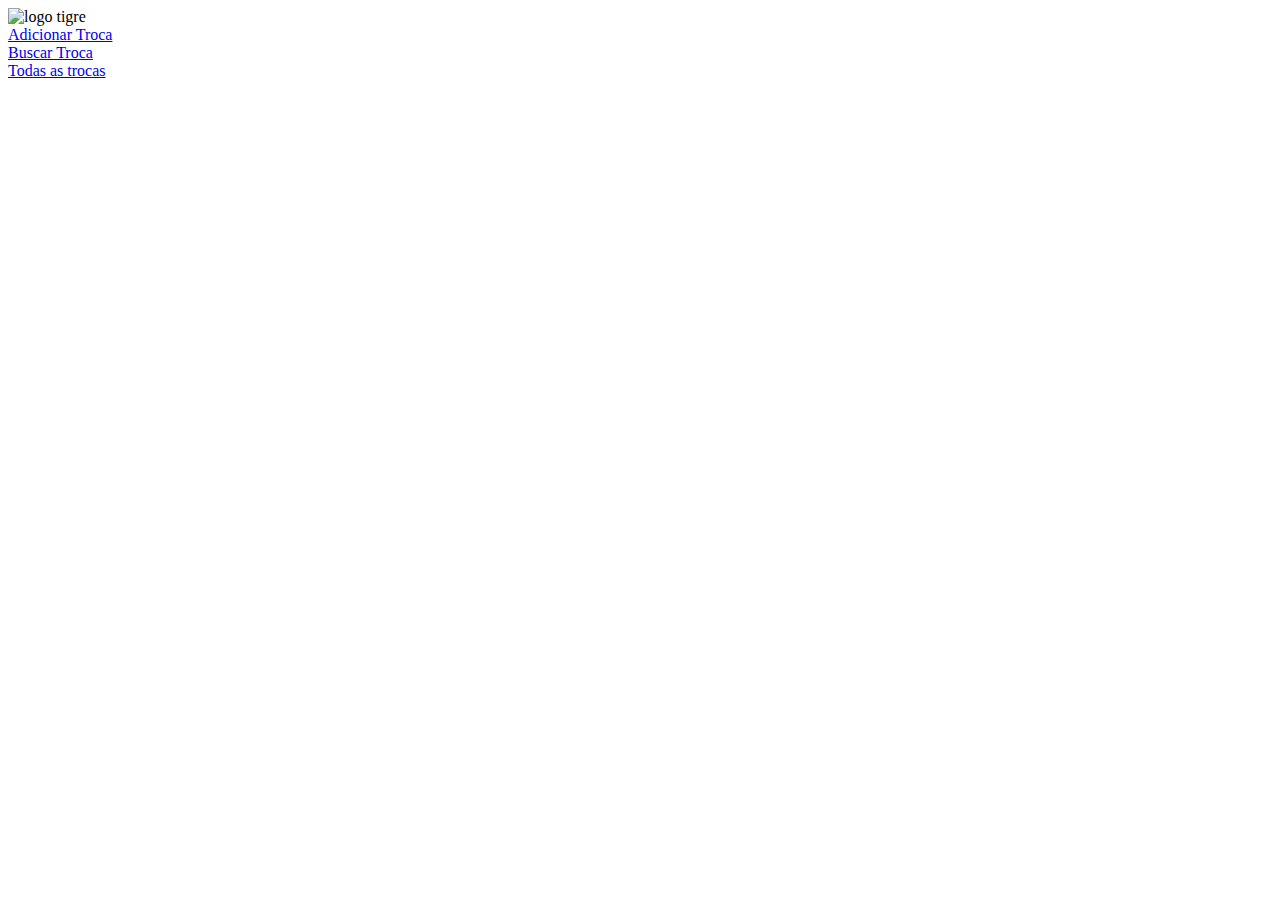
==== public/index.html @ 26cba507 "criando html base" ====
<!DOCTYPE html>
<html lang="pt-br">
<head>
    <meta charset="UTF-8">
    <meta http-equiv="X-UA-Compatible" content="IE=edge">
    <meta name="viewport" content="width=device-width, initial-scale=1.0">
    <link rel="stylesheet" href="./css/style.css">
    <title>Troca de oleo</title>
</head>
<body>
    <header>
        <div class="logo">
            <img src="../public/images/logo posto.jpg" alt="logo tigre">
        </div>
    </header>
    <nav class="menu">
        <div class="button add"><a href="./pages/adicionar">Adicionar Troca</a></div>
        <div class="button get"><a href="./pages/buscar">Buscar Troca</a></div>
        <div class="button getAll"><a href="./pages/trocas">Todas as trocas</a></div>
    </nav>
</body>
</html>
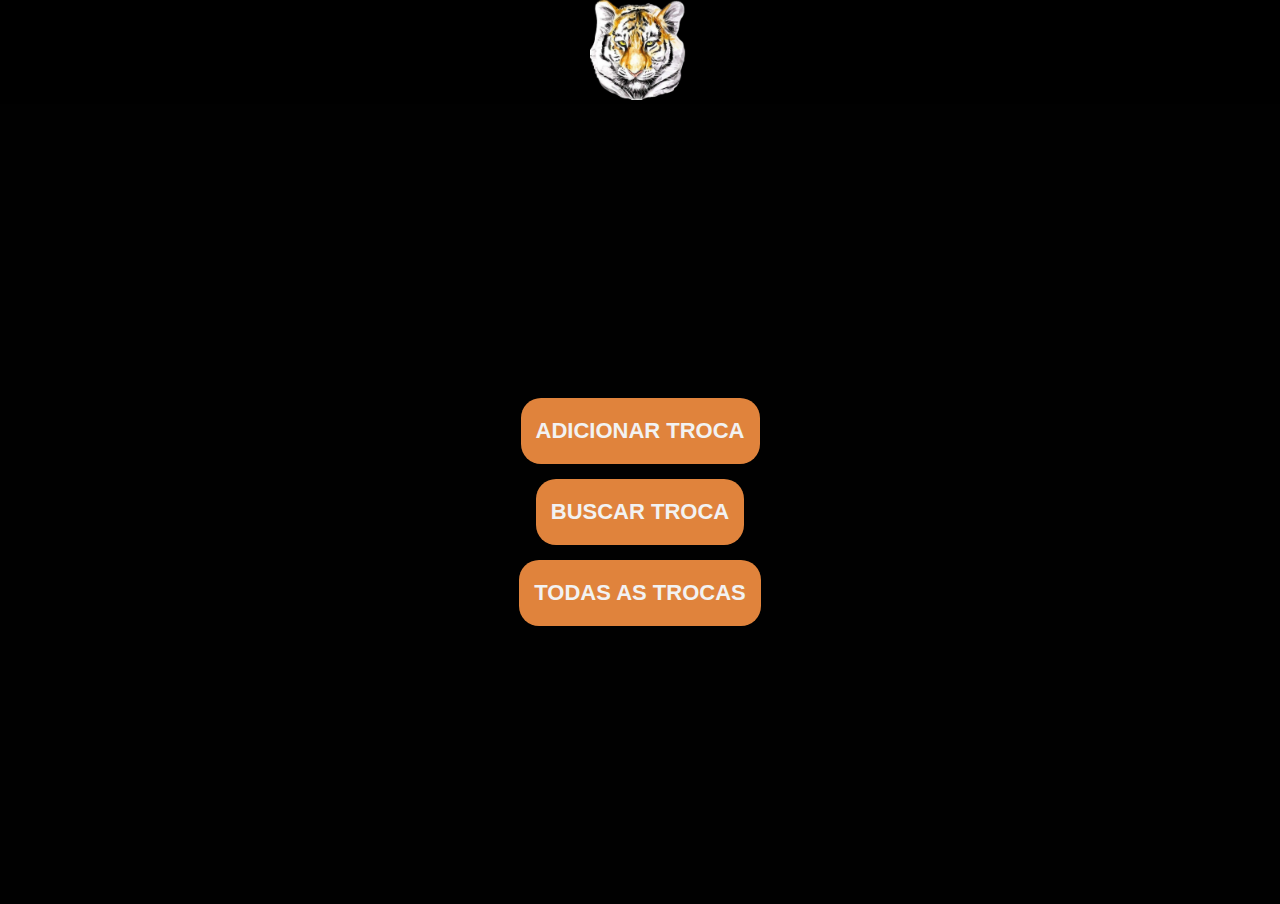
==== commit a6315ed0: "adicionando estilos do form" ====
--- a/public/index.html
+++ b/public/index.html
@@ -14,7 +14,7 @@
         </div>
     </header>
     <nav class="menu">
-        <div class="button add"><a href="./pages/adicionar">Adicionar Troca</a></div>
+        <div class="button add"><a href="./pages/adicionar.html">Adicionar Troca</a></div>
         <div class="button get"><a href="./pages/buscar">Buscar Troca</a></div>
         <div class="button getAll"><a href="./pages/trocas">Todas as trocas</a></div>
     </nav>
--- a/public/css/style.css
+++ b/public/css/style.css
@@ -0,0 +1,81 @@
+* {
+    margin: 0;
+    box-sizing: border-box;
+}
+body {
+    font-family: Arial, Helvetica, sans-serif;
+}
+header {
+    display: flex;
+    align-items: center;
+    justify-content: center;
+    background-color: black;
+}
+
+.logo img{
+    width: 100px;
+}
+nav {
+    display: flex;
+    justify-content: center;
+    align-items: center;
+    flex-direction: column;
+    background-color: #010101;
+    height: calc(100vh - 100px);
+}
+
+nav .button {
+    text-transform: uppercase;
+    font-size: 22px;
+    font-weight: bold;
+    padding: 20px 15px;
+    margin-top: 15px;
+    background-color: #e0833c;
+    border-radius: 20px;
+}
+nav a {
+    text-decoration: none;
+    color: #f2f2f2;
+}
+
+/* style form page*/
+
+form {
+    display: flex;
+    flex-direction: column;
+    width: 100vw;
+    padding: 15px 10px;
+}
+form label {
+    display: block;
+    margin-top: 15px;
+}
+form h4{
+    font-style: italic;
+    text-transform: uppercase;
+    margin-bottom: 5px;
+}
+form input {
+    width: 100%;
+    margin-bottom: 10px;
+    font-size: 16px;
+}
+form input[type=text],input[type=number],input[type=date] {
+    border: none;
+    border-bottom: 2px solid #675d5d;
+    padding: 2px;
+}
+
+form input[type=text]:focus,input[type=number]:focus,input[type=date]:focus {
+    outline: none;
+    border-bottom: 2px solid #d19c0b;
+}
+
+form .butons {
+    display: flex;
+    justify-content: space-between;
+}
+form .button {
+    width: 35%;
+}
+
